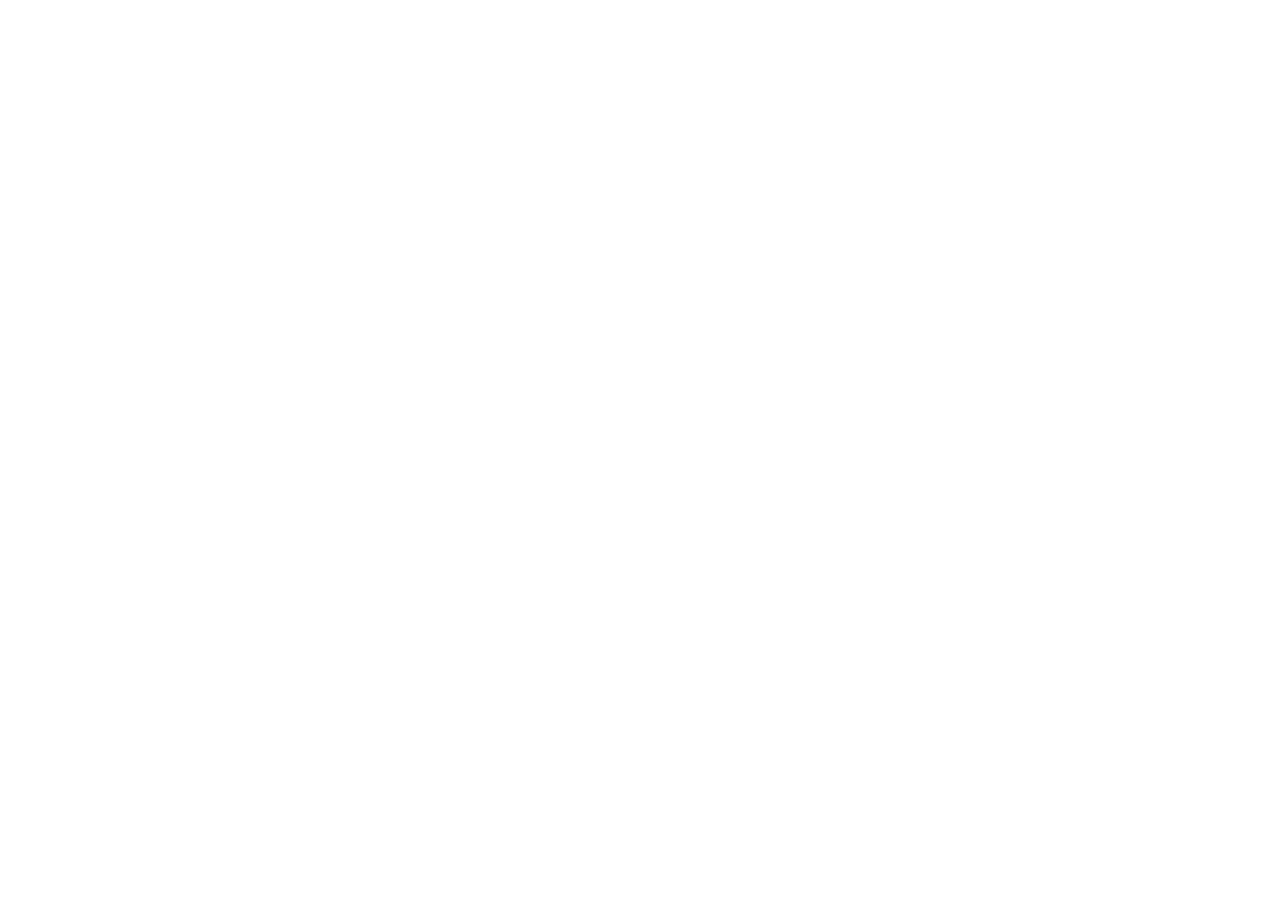
==== subpages/about.html @ 70e27cab "Create about.html" ====
<!DOCTYPE html>
<html lang="en">
<head>
    <meta charset="UTF-8">
    <meta http-equiv="X-UA-Compatible" content="IE=edge">
    <meta name="viewport" content="width=device-width, initial-scale=1.0">
    <title>About Me | Assignment 02</title>
    <link rel="stylesheet" href="style.css">
</head>
<body>
    
</body>
</html>
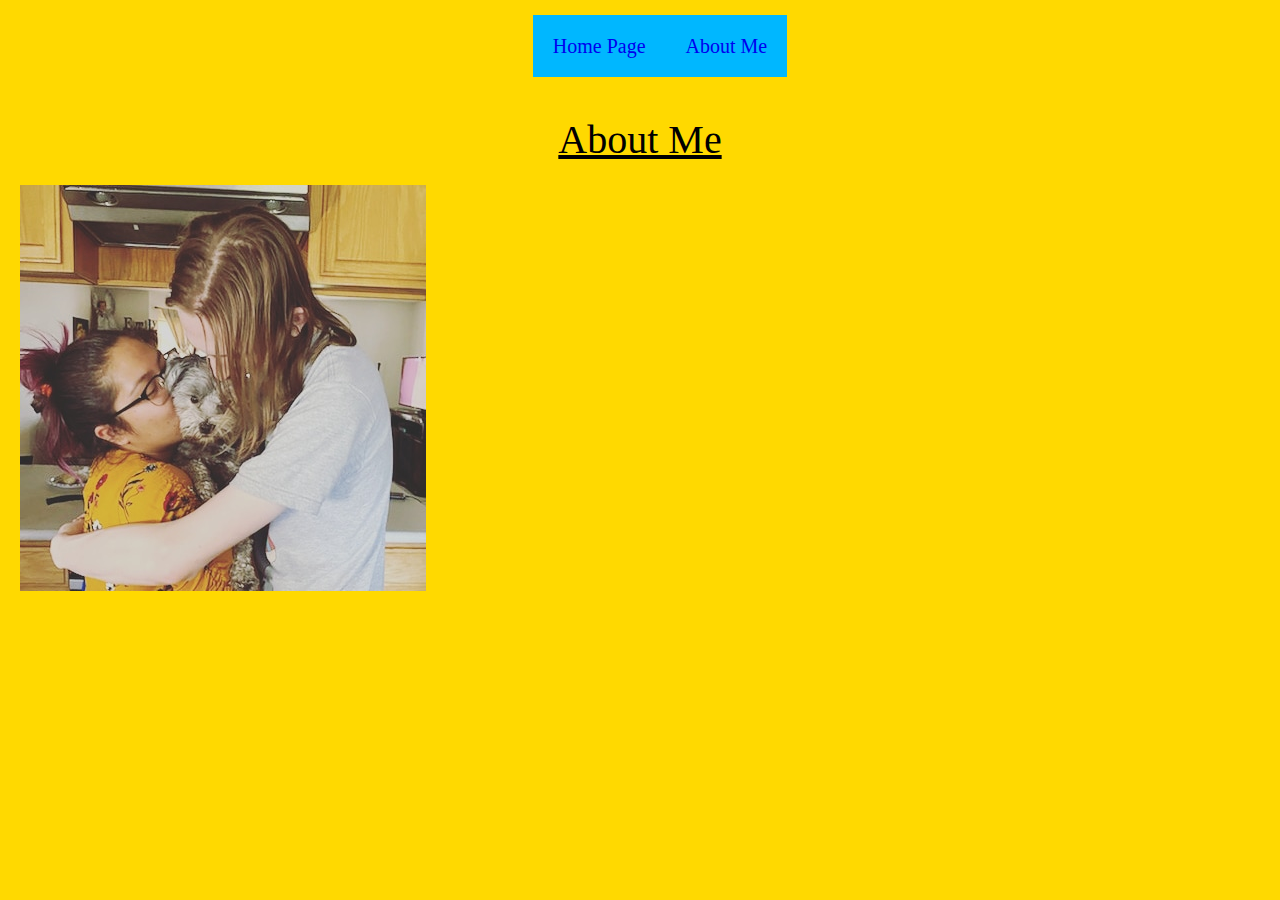
==== commit d1be7025: "Update about.html" ====
--- a/subpages/about.html
+++ b/subpages/about.html
@@ -5,9 +5,21 @@
     <meta http-equiv="X-UA-Compatible" content="IE=edge">
     <meta name="viewport" content="width=device-width, initial-scale=1.0">
     <title>About Me | Assignment 02</title>
-    <link rel="stylesheet" href="style.css">
+    <link rel="stylesheet" href="../style.css">
 </head>
 <body>
-    
+    <header>
+        <nav id="nav-list">
+            <ul>
+                <li><a href="index.html">Home Page</a></li>
+                <li><a href="subpages/about.html">About Me</a></li>
+            </ul>
+        </nav>
+    </header>
+    <main>
+        <h1>About Me</h1>
+        <img id="centered-image" src="../images/Family.jpg" alt="A picture of a man and woman holding and kissing a dog together, while the dog is looking into the camera.">
+        <p></p>
+    </main>
 </body>
 </html>--- a/style.css
+++ b/style.css
@@ -0,0 +1,52 @@
+body {
+  font-size: 20px;
+  line-height: 2.25rem;
+  margin-left: 1.25rem;
+  margin-right: 1.25rem;
+  background-color: rgb(255, 217, 0);
+}
+
+h1 {
+  text-align: center;
+  font-weight: 400;
+  font-family: "Times New Roman", Times, serif;
+  text-decoration: underline;
+}
+
+p {
+  font-size: 18px;
+  text-align: center;
+}
+
+.bold {
+  font-weight: 800;
+  text-align: center;
+  font-size: 24px;
+}
+
+#nav-list {
+  text-align: center;
+}
+
+#nav-list ul {
+  list-style-type: none;
+  display: inline-block;
+}
+
+#nav-list ul li {
+  float: left;
+}
+
+#nav-list ul li a {
+  text-align: center;
+  width: 170px;
+  padding: 1em;
+  text-decoration: none;
+  background-color: rgb(0, 183, 255);
+  border-right: 2px white;
+}
+
+#copyright {
+  text-align: right;
+  font-size: 12px;
+}
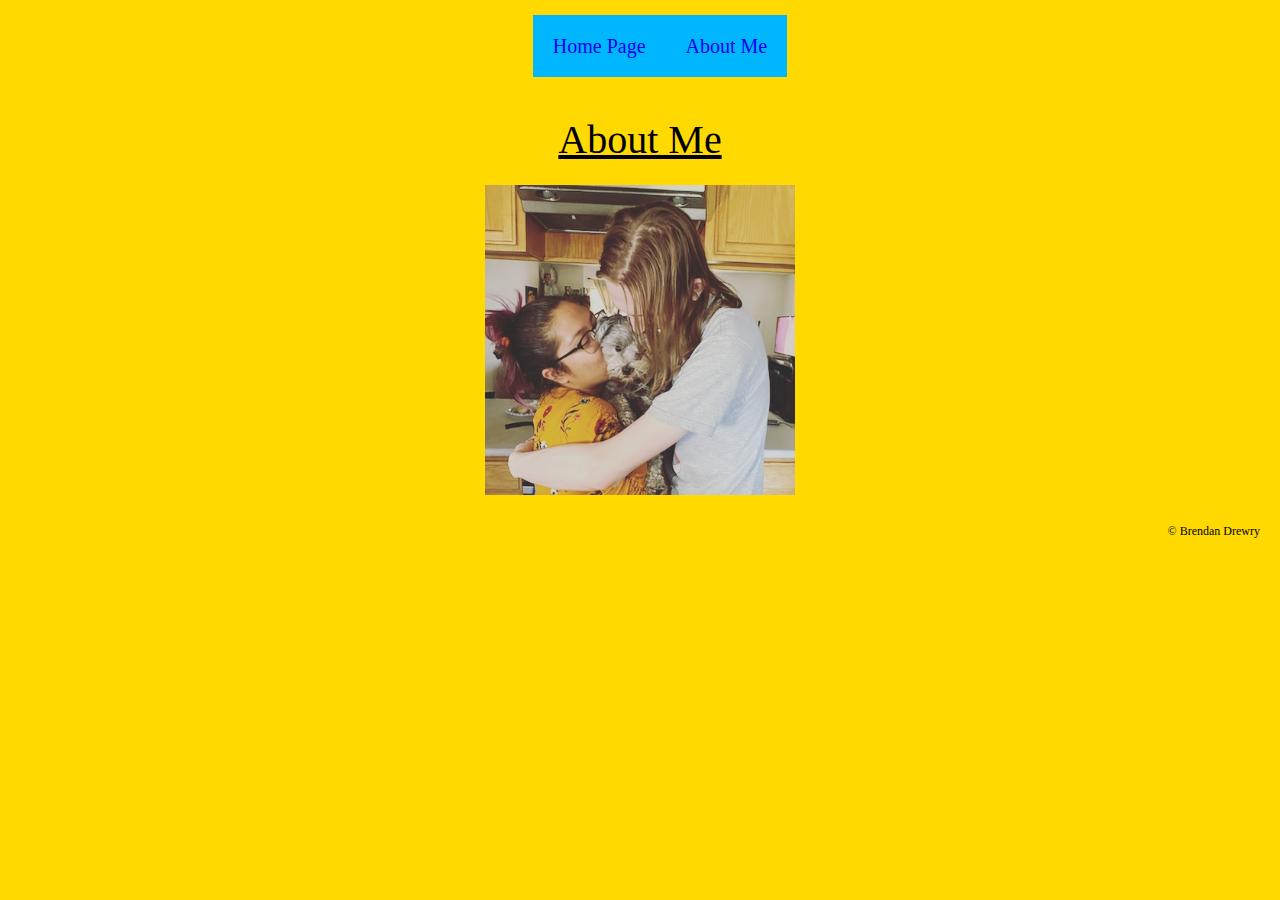
==== commit 9f0bb6dd: "Update about.html" ====
--- a/subpages/about.html
+++ b/subpages/about.html
@@ -11,8 +11,8 @@
     <header>
         <nav id="nav-list">
             <ul>
-                <li><a href="index.html">Home Page</a></li>
-                <li><a href="subpages/about.html">About Me</a></li>
+                <li><a href="../index.html">Home Page</a></li>
+                <li><a href="about.html">About Me</a></li>
             </ul>
         </nav>
     </header>
@@ -21,5 +21,8 @@
         <img id="centered-image" src="../images/Family.jpg" alt="A picture of a man and woman holding and kissing a dog together, while the dog is looking into the camera.">
         <p></p>
     </main>
+<footer>
+    <p id="copyright"> &copy; Brendan Drewry</p>
+</footer>
 </body>
 </html>--- a/style.css
+++ b/style.css
@@ -50,3 +50,10 @@
   text-align: right;
   font-size: 12px;
 }
+
+#centered-image {
+  display: block;
+  margin-left: auto;
+  margin-right: auto;
+  width: 25%;
+}
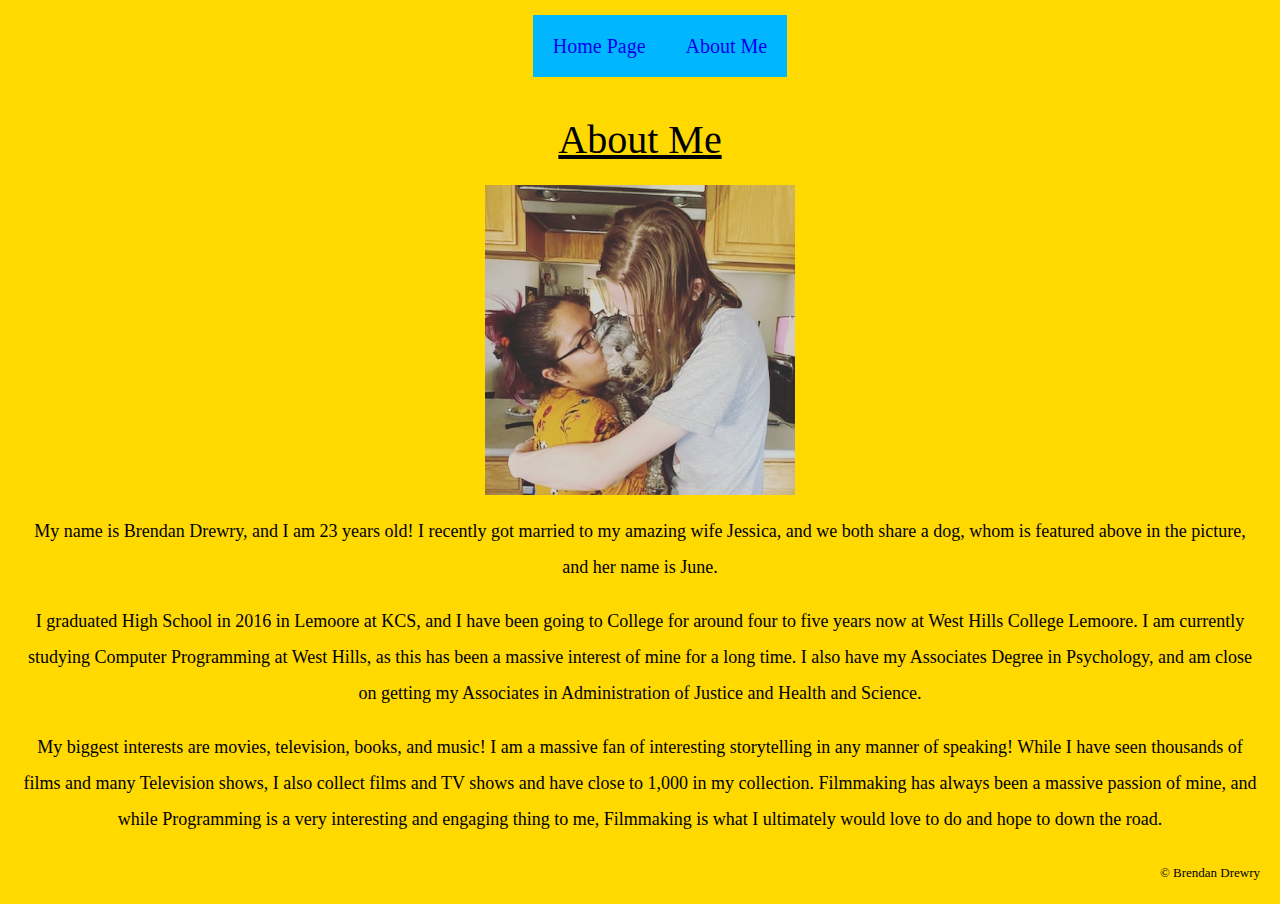
==== commit dbc9e5ae: "Update about.html" ====
--- a/subpages/about.html
+++ b/subpages/about.html
@@ -19,7 +19,9 @@
     <main>
         <h1>About Me</h1>
         <img id="centered-image" src="../images/Family.jpg" alt="A picture of a man and woman holding and kissing a dog together, while the dog is looking into the camera.">
-        <p></p>
+        <p>My name is Brendan Drewry, and I am 23 years old! I recently got married to my amazing wife Jessica, and we both share a dog, whom is featured above in the picture, and her name is June.</p>
+        <p>I graduated High School in 2016 in Lemoore at KCS, and I have been going to College for around four to five years now at West Hills College Lemoore. I am currently studying Computer Programming at West Hills, as this has been a massive interest of mine for a long time. I also have my Associates Degree in Psychology, and am close on getting my Associates in Administration of Justice and Health and Science.</p>
+        <p>My biggest interests are movies, television, books, and music! I am a massive fan of interesting storytelling in any manner of speaking! While I have seen thousands of films and many Television shows, I also collect films and TV shows and have close to 1,000 in my collection. Filmmaking has always been a massive passion of mine, and while Programming is a very interesting and engaging thing to me, Filmmaking is what I ultimately would love to do and hope to down the road.</p>
     </main>
 <footer>
     <p id="copyright"> &copy; Brendan Drewry</p>
--- a/style.css
+++ b/style.css
@@ -48,7 +48,7 @@
 
 #copyright {
   text-align: right;
-  font-size: 12px;
+  font-size: 13px;
 }
 
 #centered-image {
